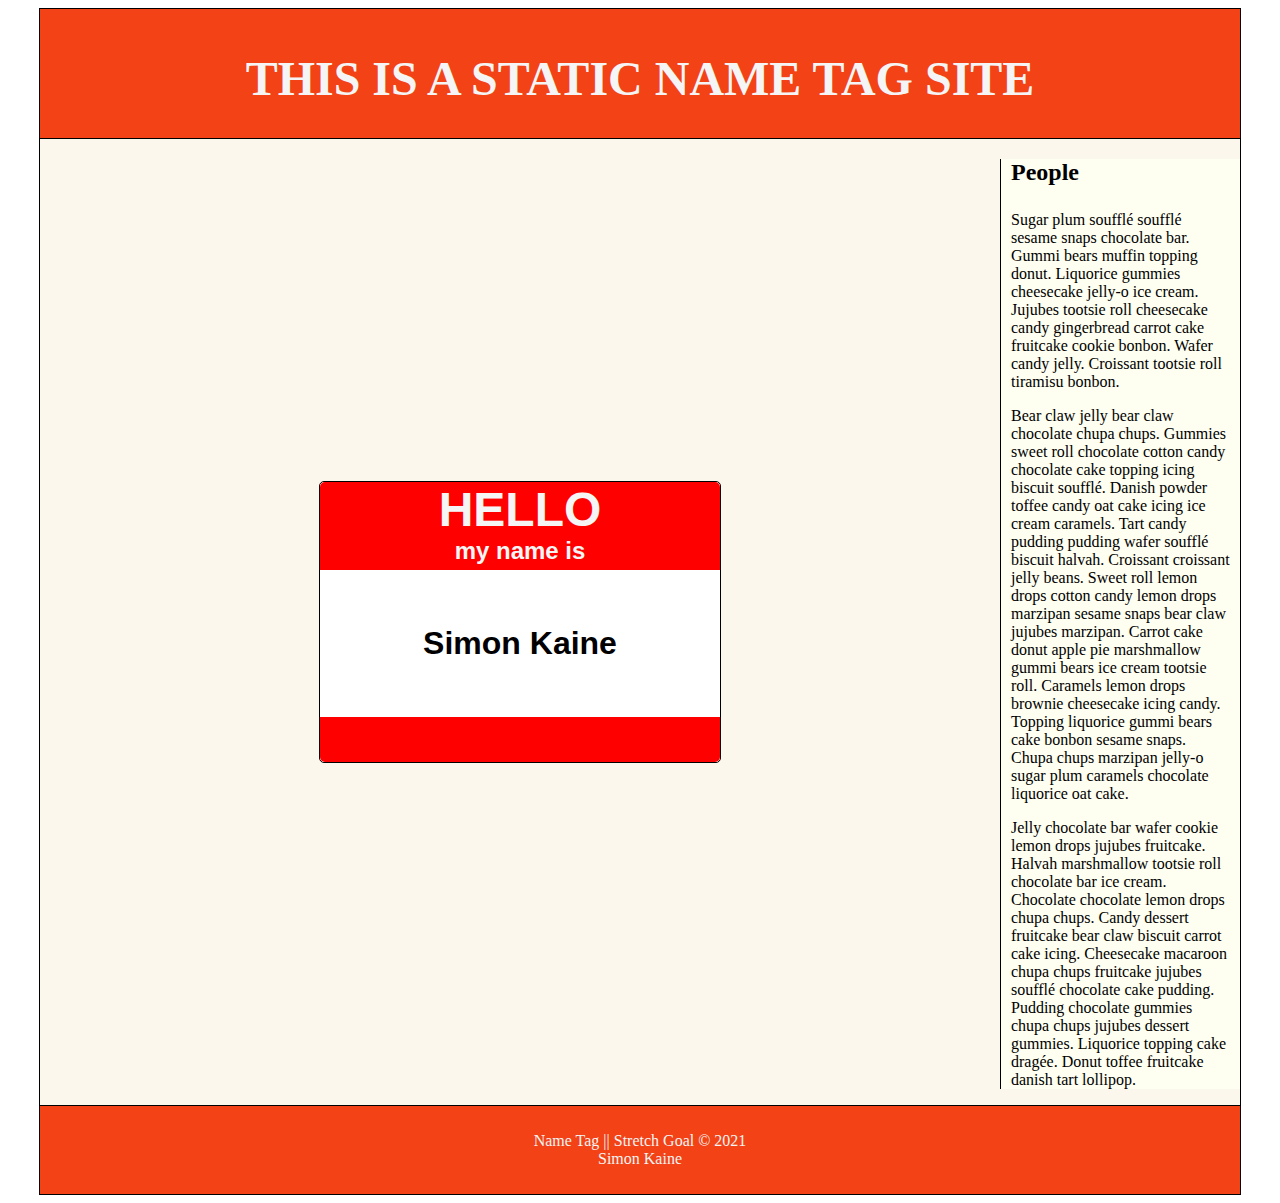
==== name-tag.html @ 76f506f2 "Added extra styles" ====
<!DOCTYPE html>
<html lang="en">

<head>
    <meta charset="UTF-8">
    <meta http-equiv="X-UA-Compatible" content="IE=edge">
    <meta name="viewport" content="width=device-width, initial-scale=1.0">
    <link rel="stylesheet" href="name-tag.css">
    <title>Simon Kaine | Name Tag</title>
</head>

<body>

    <div id="name-tag-container">

        <header>
            <h1>This is a static Name Tag site</h1>
        </header>

        <main>

            <div class="name-tag">

                <section class="top">
                    <h1>Hello</h1>
                    <h2>my name is</h2>
                </section>
                <section class="middle">Simon Kaine</section>
                <section class="bottom"></section>

            </div>

            <div class="aside-content">
                <aside>
                    <h2>People</h2>
                    <P>
                        Sugar plum soufflé soufflé sesame snaps chocolate bar. Gummi bears muffin topping donut.
                        Liquorice
                        gummies cheesecake jelly-o ice cream. Jujubes tootsie roll cheesecake candy gingerbread carrot
                        cake
                        fruitcake cookie bonbon. Wafer candy jelly. Croissant tootsie roll tiramisu bonbon.
                    </P>
                    <p>Bear claw jelly bear claw chocolate chupa chups. Gummies sweet roll chocolate cotton candy
                        chocolate cake topping icing biscuit soufflé. Danish powder toffee candy oat cake icing ice
                        cream caramels. Tart candy pudding pudding wafer soufflé biscuit halvah. Croissant croissant
                        jelly beans. Sweet roll lemon drops cotton candy lemon drops marzipan sesame snaps bear claw
                        jujubes marzipan. Carrot cake donut apple pie marshmallow gummi bears ice cream tootsie roll.
                        Caramels lemon drops brownie cheesecake icing candy. Topping liquorice gummi bears cake bonbon
                        sesame snaps. Chupa chups marzipan jelly-o sugar plum caramels chocolate liquorice oat cake.</p>

                    <p>Jelly chocolate bar wafer cookie lemon drops jujubes fruitcake. Halvah marshmallow tootsie roll
                        chocolate bar ice cream. Chocolate chocolate lemon drops chupa chups. Candy dessert fruitcake
                        bear claw biscuit carrot cake icing. Cheesecake macaroon chupa chups fruitcake jujubes soufflé
                        chocolate cake pudding. Pudding chocolate gummies chupa chups jujubes dessert gummies. Liquorice
                        topping cake dragée. Donut toffee fruitcake danish tart lollipop.
                    </p>
                </aside>
            </div>

        </main>

        <footer>
            <p>Name Tag || Stretch Goal &copy; 2021<br>
                Simon Kaine</p>
        </footer>

    </div>

</body>

</html>
---- name-tag.css ----
main {
    display: grid;
    grid-template-columns: 80% 20%;
    align-items: center;
    max-width: 100%;
    background-color: rgb(252, 247, 236);
}

#name-tag-container {
    border: solid black 1px;
    max-width: 1200px;
    margin: 0 auto;
}

.name-tag {
    height: 280px;
    width: 400px;
    display: flex;
    flex-direction: column;
    justify-content: space-between;
    align-items: center;
    border: solid black 1px;
    border-radius: 5px 5px;
    background-color: white;
    margin: 0 auto;
}

aside {
    border-left: solid black 1px;
    padding-left: 10px;
    padding-right: 10px;
    background-color: rgb(254, 254, 241);
}

.top, .bottom {
    background-color: red;
    width: 100%;
}

.top {
    border-radius: 5px 5px 0 0;
}

.middle {
    background-color: white;
    font-family: cursive, sans-serif;
    font-size: 2rem;
    font-weight: bolder;
}

.bottom {
    height: 35px;
    padding-top: 10px;
    border-radius: 0 0 5px 5px;
}

.top h1, .top h2 {
    text-align: center;
    margin: 0;
    color: whitesmoke;
    font-family: Arial, Helvetica, sans-serif;
    font-weight: bolder;
}

h1 {
    text-transform: uppercase;
    font-size: 3rem;
    font-weight: 700;
    color: whitesmoke;
}

h2 {
    padding-bottom: 5px;
}

header {
    text-align: center;
    border-bottom: solid black 1px;
    background-color: rgb(242, 66, 22);
    padding-top: 10px;
}

footer {
    border-top: solid black 1px;
    text-align: center;
    padding: 10px 10px;
    background-color: rgb(242, 66, 22);
    color: whitesmoke;
}
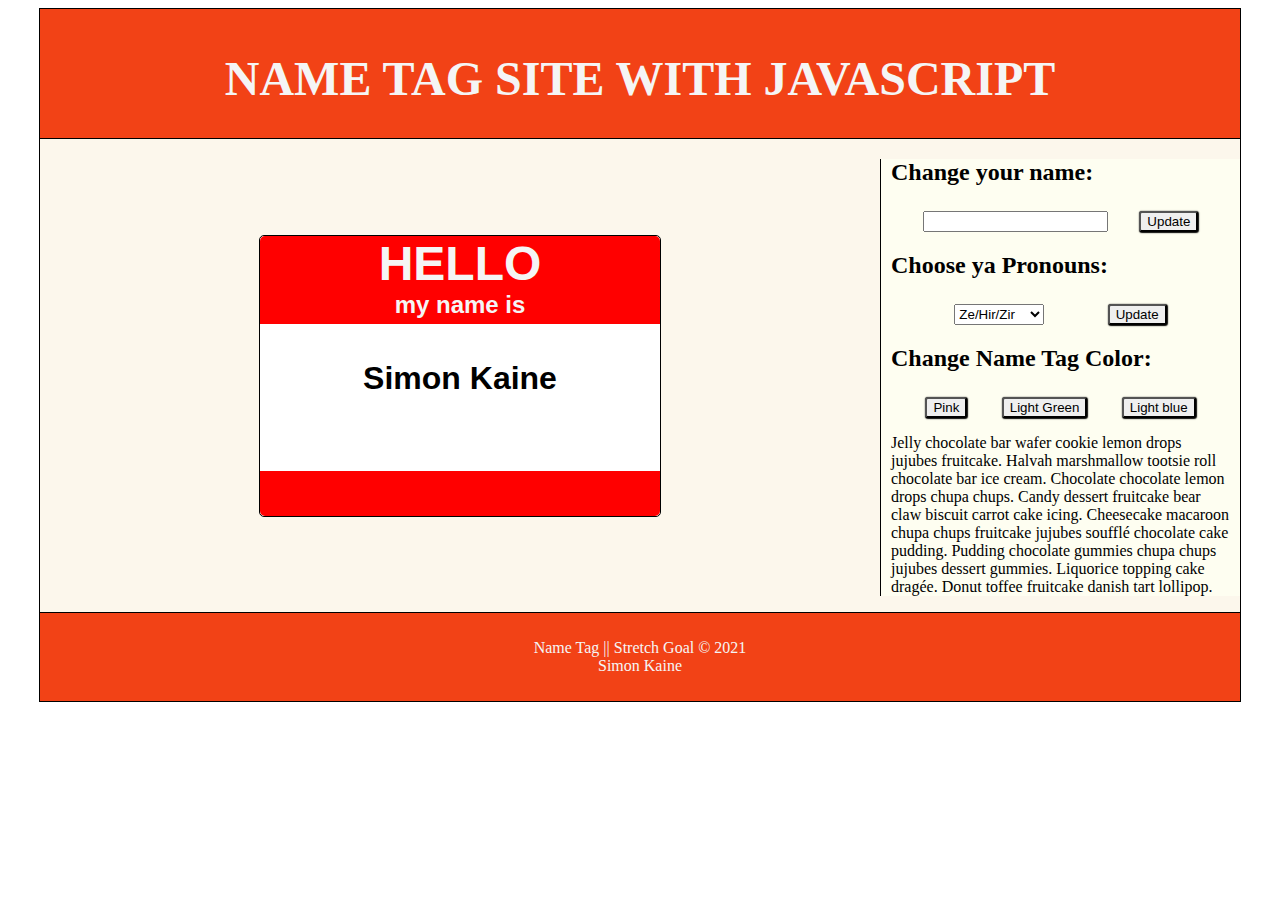
==== commit 9ccb05fc: "Added JavaScript to Name Tag site" ====
--- a/name-tag.html
+++ b/name-tag.html
@@ -14,40 +14,58 @@
     <div id="name-tag-container">
 
         <header>
-            <h1>This is a static Name Tag site</h1>
+            <h1>Name Tag site with JavaScript</h1>
         </header>
 
         <main>
-
-            <div class="name-tag">
-
-                <section class="top">
+            
+            <div id="nameTag" class="name-tag">
+                
+                <section class="top" id="topSection">
                     <h1>Hello</h1>
                     <h2>my name is</h2>
                 </section>
-                <section class="middle">Simon Kaine</section>
-                <section class="bottom"></section>
+                <section class="middle" id="nameSection">Simon Kaine</section>
+                <section id="pronouns-input"></section>
+                <section class="bottom" id="bottomSection"></section>
 
             </div>
 
+            
+
             <div class="aside-content">
                 <aside>
-                    <h2>People</h2>
-                    <P>
-                        Sugar plum soufflé soufflé sesame snaps chocolate bar. Gummi bears muffin topping donut.
-                        Liquorice
-                        gummies cheesecake jelly-o ice cream. Jujubes tootsie roll cheesecake candy gingerbread carrot
-                        cake
-                        fruitcake cookie bonbon. Wafer candy jelly. Croissant tootsie roll tiramisu bonbon.
-                    </P>
-                    <p>Bear claw jelly bear claw chocolate chupa chups. Gummies sweet roll chocolate cotton candy
-                        chocolate cake topping icing biscuit soufflé. Danish powder toffee candy oat cake icing ice
-                        cream caramels. Tart candy pudding pudding wafer soufflé biscuit halvah. Croissant croissant
-                        jelly beans. Sweet roll lemon drops cotton candy lemon drops marzipan sesame snaps bear claw
-                        jujubes marzipan. Carrot cake donut apple pie marshmallow gummi bears ice cream tootsie roll.
-                        Caramels lemon drops brownie cheesecake icing candy. Topping liquorice gummi bears cake bonbon
-                        sesame snaps. Chupa chups marzipan jelly-o sugar plum caramels chocolate liquorice oat cake.</p>
+                    <h2>Change your name:</h2>
 
+                    <section class="change-name">
+                    <input type="text" name="name" id="nameInput">
+                    <button id="submit" class="buttons">Update</button>
+                    </section>
+
+                    <h2>Choose ya Pronouns:</h2>
+
+                    <section class="pronoun-list">
+                    <select name="pronouns" id="selection">
+
+                        <option>Ze/Hir/Zir</option>
+                        <option>They/Them</option>
+                        <option>She/Her</option>
+                        <option>He/Him</option>
+                        <option>She/They</option>
+                        <option>He/They</option>
+    
+                    </select>
+                    <button id="pronoun-button">Update</button>
+                    </section>
+
+                    <h2>Change Name Tag Color:</h2>
+
+                    <section class="buttons">
+                    <button id="pinkButton">Pink</button>
+                    <button id="greenButton">Light Green</button>
+                    <button id="blueButton">Light blue</button>
+                    </section>
+                    
                     <p>Jelly chocolate bar wafer cookie lemon drops jujubes fruitcake. Halvah marshmallow tootsie roll
                         chocolate bar ice cream. Chocolate chocolate lemon drops chupa chups. Candy dessert fruitcake
                         bear claw biscuit carrot cake icing. Cheesecake macaroon chupa chups fruitcake jujubes soufflé
@@ -65,7 +83,7 @@
         </footer>
 
     </div>
-
+<script type="module" src="name-tag.js"></script>
 </body>
 
 </html>--- a/name-tag.css
+++ b/name-tag.css
@@ -1,10 +1,17 @@
 
 main {
     display: grid;
-    grid-template-columns: 80% 20%;
+    grid-template-columns: 70% 30%;
     align-items: center;
     max-width: 100%;
     background-color: rgb(252, 247, 236);
+}
+
+aside {
+    border-left: solid black 1px;
+    padding-left: 10px;
+    padding-right: 10px;
+    background-color: rgb(254, 254, 241);
 }
 
 #name-tag-container {
@@ -24,13 +31,6 @@
     border-radius: 5px 5px;
     background-color: white;
     margin: 0 auto;
-}
-
-aside {
-    border-left: solid black 1px;
-    padding-left: 10px;
-    padding-right: 10px;
-    background-color: rgb(254, 254, 241);
 }
 
 .top, .bottom {
@@ -89,7 +89,32 @@
     color: whitesmoke;
 }
 
+.buttons {
+    display: flex;
+    flex-direction: row;
+    justify-content: space-evenly;
+}
+
+.change-name {
+    display: flex;
+    flex-direction: row;
+    justify-content: space-evenly;
+}
+
+#submit, #pinkButton, #greenButton, #blueButton, #pronoun-button {
+    border-radius: 3px;
+    box-shadow: .8px .5px 1.2px 0;
+}
+
+.pronoun-list {
+    display: flex;
+    flex-direction: row;
+    justify-content: space-evenly;
+}
+
+#pronouns-input {
+    font-size: 1.5em;
+}
 
 
 
-
